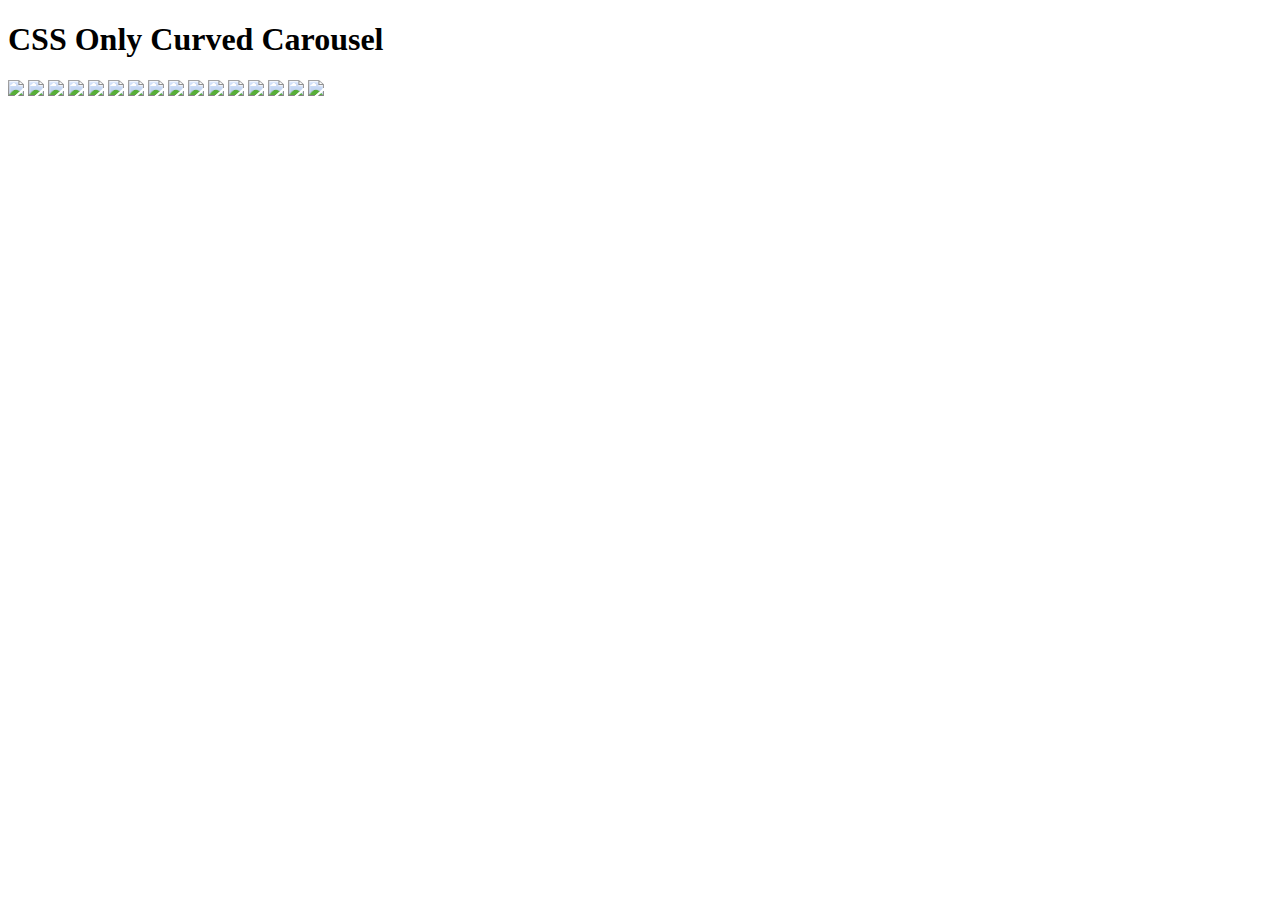
==== index.html @ ebf94b58 "Create index.html" ====
<!DOCTYPE html>
<html>
<head>
  <meta charset="UTF-8">
  <title>Carousal</title>
  <link rel="stylesheet" type="text/css" href="style.css">
</head>
<body>
  <header>
  <h1>
    CSS Only Curved Carousel
  </h1>
</header>
<section>
  <div class="wrapper">
    <img src="https://picsum.photos/seed/picsum1/300/300" />
    <img src="https://picsum.photos/seed/picsum2/300/300" />
    <img src="https://picsum.photos/seed/picsum3/300/300" />
    <img src="https://picsum.photos/seed/picsum4/300/300" />
    <img src="https://picsum.photos/seed/picsum5/300/300" />
    <img src="https://picsum.photos/seed/picsum6/300/300" />
    <img src="https://picsum.photos/seed/picsum7/300/300" />
    <img src="https://picsum.photos/seed/picsum8/300/300" />
    <img src="https://picsum.photos/seed/picsum9/300/300" />
    <img src="https://picsum.photos/seed/picsum10/300/300" />
    <img src="https://picsum.photos/seed/picsum11/300/300" />
    <img src="https://picsum.photos/seed/picsum12/300/300" />
    <img src="https://picsum.photos/seed/picsum13/300/300" />
    <img src="https://picsum.photos/seed/picsum14/300/300" />
    <img src="https://picsum.photos/seed/picsum15/300/300" />
    <img src="https://picsum.photos/seed/picsum16/300/300" />
  </div>
</section>
</body>
</html>
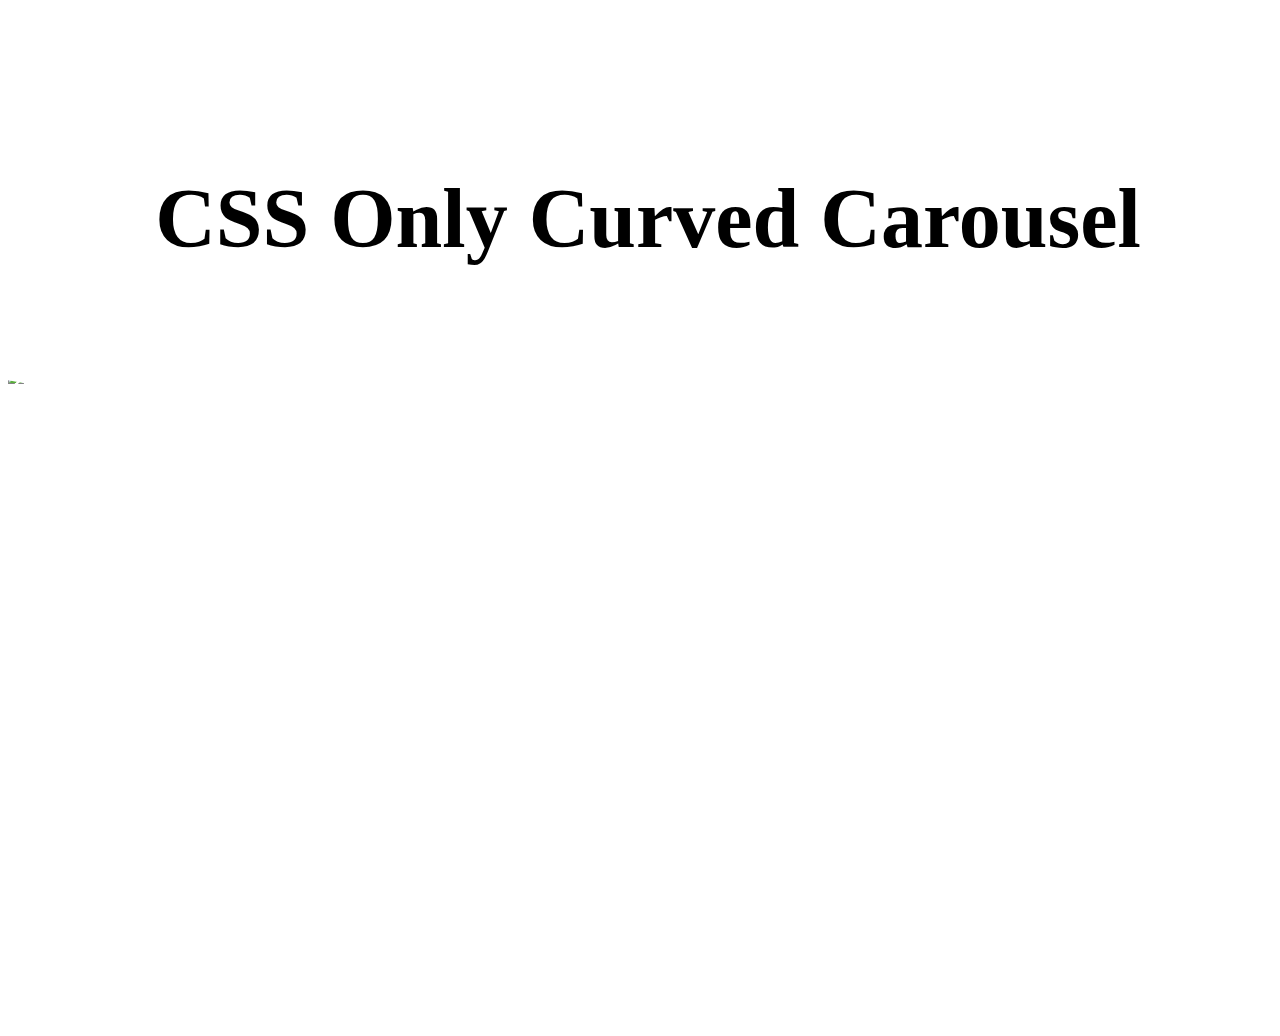
==== commit c79e834d: "Update index.html" ====
--- a/index.html
+++ b/index.html
@@ -30,6 +30,7 @@
     <img src="https://picsum.photos/seed/picsum15/300/300" />
     <img src="https://picsum.photos/seed/picsum16/300/300" />
   </div>
+    <script src="script.js"></script>
 </section>
 </body>
 </html>
--- a/style.css
+++ b/style.css
@@ -0,0 +1,54 @@
+body {
+  width: 100vw;
+  height: 100vh;
+  display: grid;
+  padding: 60px 0;
+  grid: 1fr -webkit-min-content -webkit-min-content 1fr/1fr;
+  grid: 1fr min-content min-content 1fr/1fr;
+  align-items: center;
+  justify-items: center;
+}
+
+header {
+  font-size: 42px;
+  font-weight: bold;
+  text-align: center;
+}
+
+section {
+  width: 100vw;
+  overflow: hidden;
+  position: relative;
+  --v-offset: 60px;
+  --curve-height: 120px;
+}
+section:before, section:after {
+  content: "";
+  display: block;
+  background: white;
+  width: calc(100vw + 2 * var(--v-offset));
+  height: var(--curve-height);
+  position: absolute;
+  border-radius: 50%;
+  left: calc(-1 * var(--v-offset));
+  right: calc(-1 * var(--v-offset));
+  }
+section:before {
+  top: calc(-0.6 * var(--curve-height));
+}
+section:after {
+  bottom: calc(-0.6 * var(--curve-height));
+}
+
+.wrapper {
+  display: grid;
+  grid-template-rows: 300px;
+  grid-auto-flow: column;
+  grid-gap: 24px;
+  overflow: auto;
+  -ms-scroll-snap-type: x mandatory;
+      scroll-snap-type: x mandatory;
+}
+.wrapper img {
+  scroll-snap-align: center;
+}
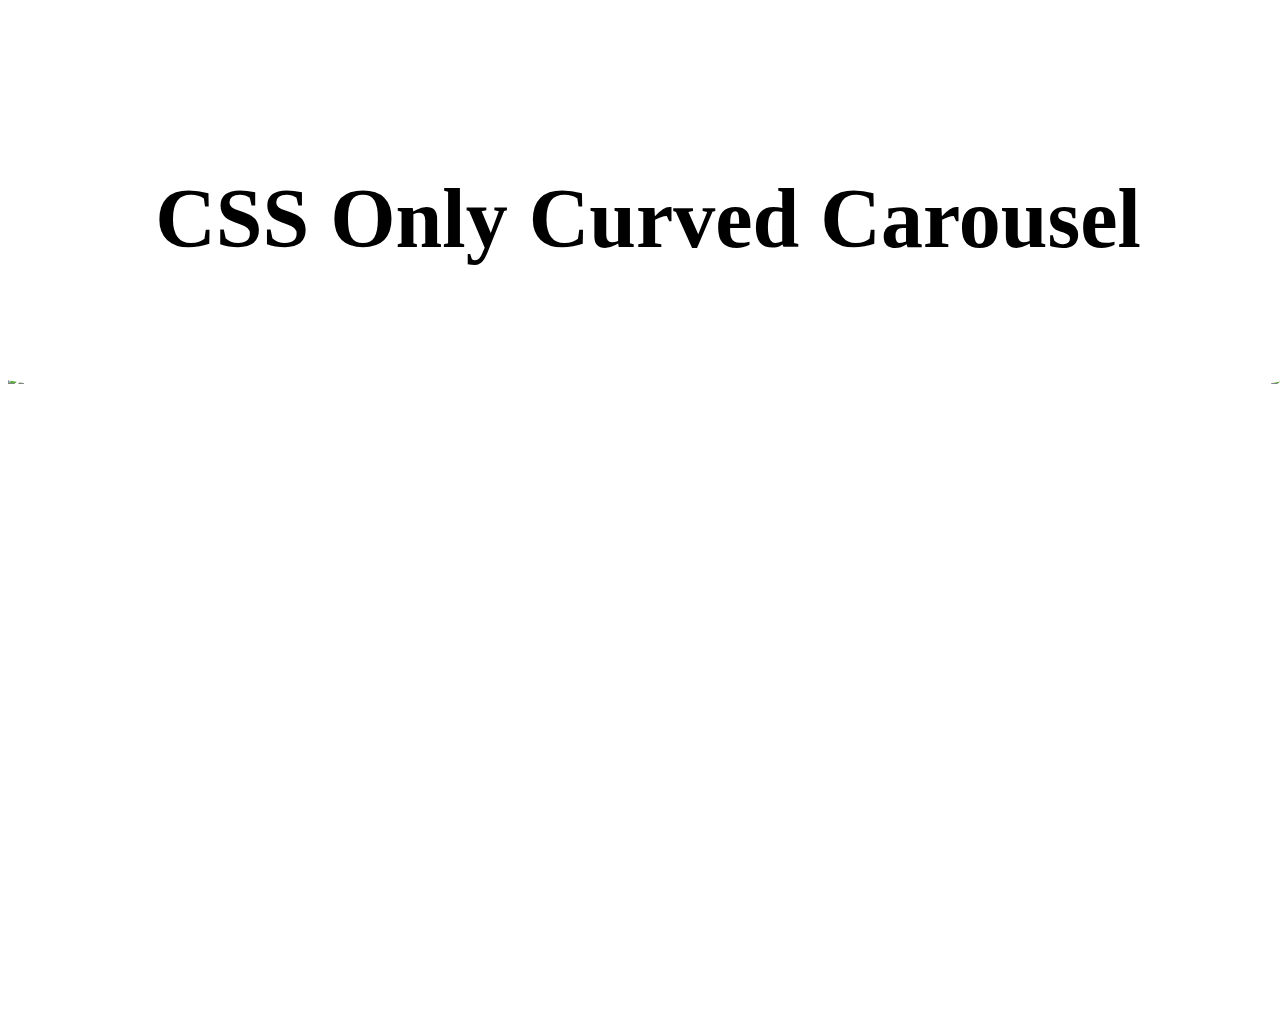
==== commit 80de6411: "Update index.html" ====
--- a/index.html
+++ b/index.html
@@ -2,6 +2,7 @@
 <html>
 <head>
   <meta charset="UTF-8">
+  <meta name="viewport" content="width=device-width, initial-scale=1.0">
   <title>Carousal</title>
   <link rel="stylesheet" type="text/css" href="style.css">
 </head>
